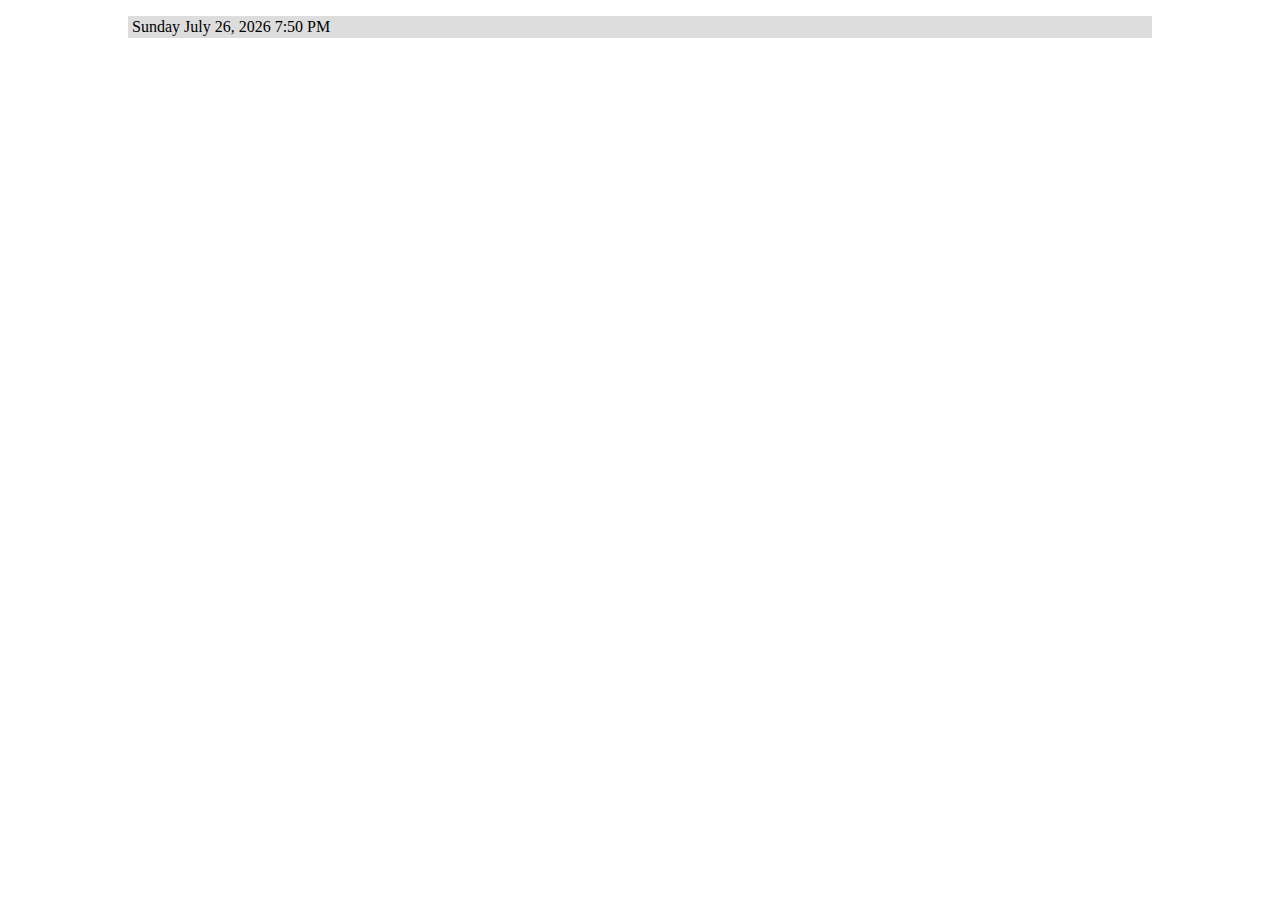
==== site/index.html @ f6bb116e "updated" ====
<!DOCTYPE html>
<html>
<!-- Copyright(c)2015 Glen Campbell -->
<head>
<title>clock.fyi</title>
<meta http-equiv="X-UA-Compatible" content="IE=edge">
<meta name="viewport" content="width=device-width, initial-scale=1">
<meta name="description" content="Your Internet clock">
<meta name="author" content="Glen Campbell <glen@xlerb.com>">
<style>
body { margin: auto 10% auto 10%; }
#clockbox { background-color: #ddd; padding: 2px 4px 2px 4px; }
</style>
</head>
<body>
<p id="clockbox"></p>
</body>
</html>
<script type="text/javascript" src="scripts/clock.js"></script>
<script>
window.onload=GetClock('clockbox');
</script>
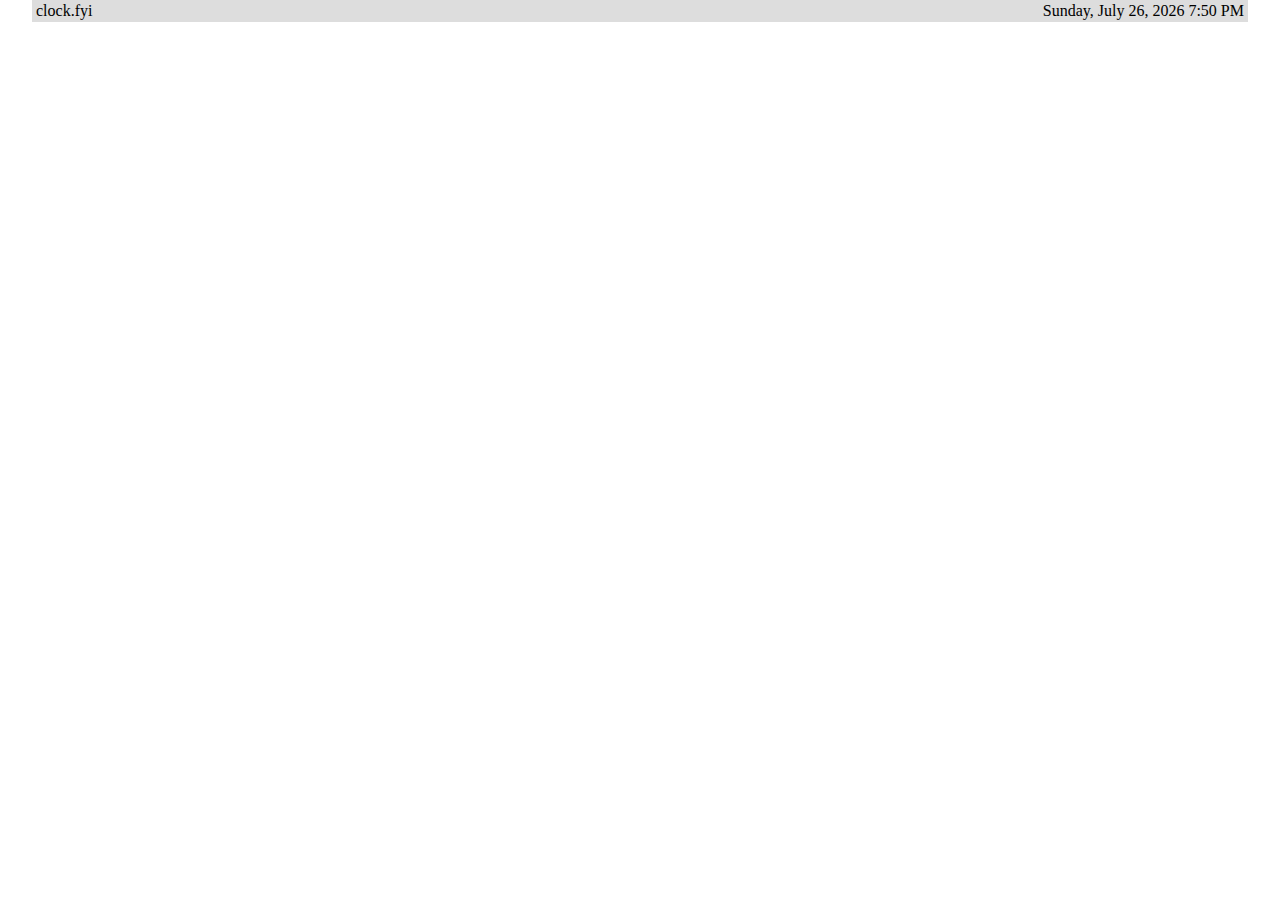
==== commit 9064227a: "added css, moved script" ====
--- a/site/index.html
+++ b/site/index.html
@@ -5,18 +5,19 @@
 <title>clock.fyi</title>
 <meta http-equiv="X-UA-Compatible" content="IE=edge">
 <meta name="viewport" content="width=device-width, initial-scale=1">
-<meta name="description" content="Your Internet clock">
-<meta name="author" content="Glen Campbell <glen@xlerb.com>">
+<meta name="description" content="A clock, for your information">
 <style>
-body { margin: auto 10% auto 10%; }
-#clockbox { background-color: #ddd; padding: 2px 4px 2px 4px; }
+@import url('clock.css');
 </style>
 </head>
 <body>
-<p id="clockbox"></p>
+<header>
+<span id="clockbox"></span>
+clock.fyi
+</header>
 </body>
 </html>
-<script type="text/javascript" src="scripts/clock.js"></script>
+<script type="text/javascript" src="clock.js"></script>
 <script>
 window.onload=GetClock('clockbox');
 </script>
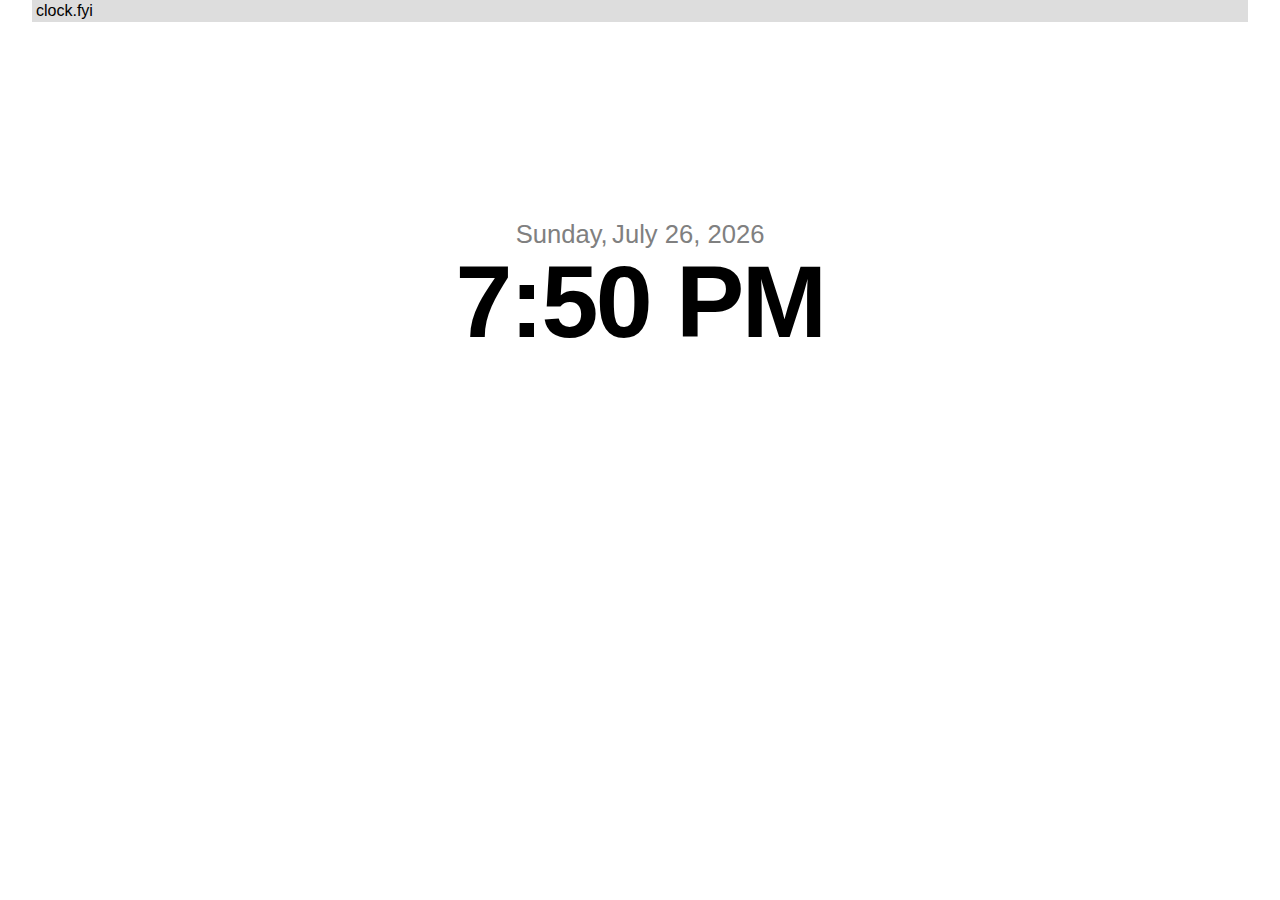
==== commit fd85c90d: "stylin'" ====
--- a/site/index.html
+++ b/site/index.html
@@ -12,12 +12,12 @@
 </head>
 <body>
 <header>
-<span id="clockbox"></span>
 clock.fyi
 </header>
+<div id="time"></div>
 </body>
 </html>
 <script type="text/javascript" src="clock.js"></script>
 <script>
-window.onload=GetClock('clockbox');
+window.onload=GetClock('time');
 </script>
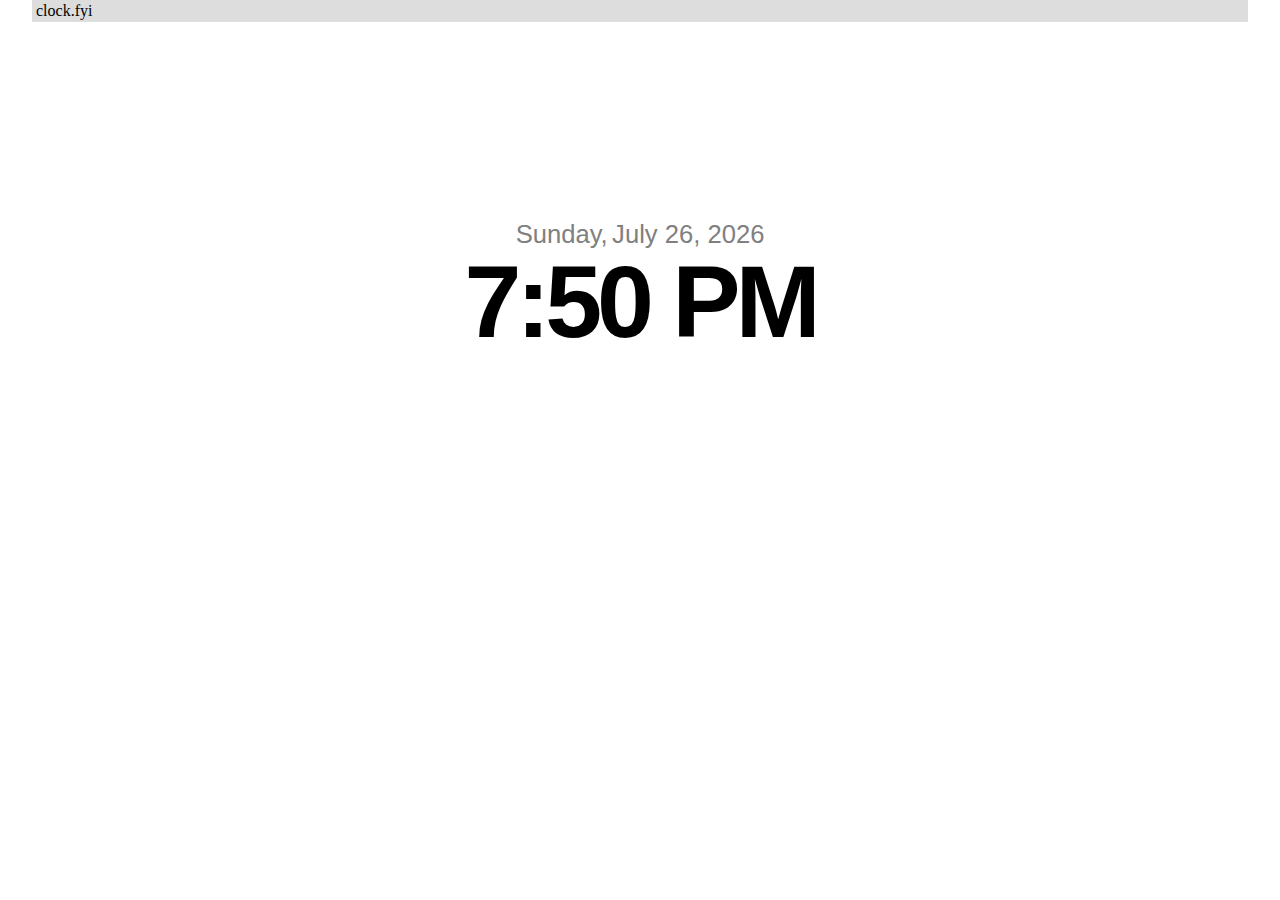
==== commit 12ac7616: "inlined" ====
--- a/site/index.html
+++ b/site/index.html
@@ -7,7 +7,31 @@
 <meta name="viewport" content="width=device-width, initial-scale=1">
 <meta name="description" content="A clock, for your information">
 <style>
-@import url('clock.css');
+body { 
+margin: auto 2em auto 2em; 
+text-rendering: optimizeLegibility;
+}
+header { 
+background-color: #ddd; 
+padding: 2px 4px 2px 4px; 
+}
+#time { 
+font-family: 'helvetica neue', helvetica, arial, sans-serif;
+text-align: center; 
+margin-top: 20vh; 
+line-height: 5vw;
+}
+.day, .date {
+font-size: 2vw;
+color: gray;
+}
+.time {
+display: block;
+font-weight: bold;
+letter-spacing: -.4vw;
+font-size: 8vw;
+}
+.day:after { content: ","; }
 </style>
 </head>
 <body>
@@ -17,7 +41,6 @@
 <div id="time"></div>
 </body>
 </html>
-<script type="text/javascript" src="clock.js"></script>
-<script>
-window.onload=GetClock('time');
+<script type="text/javascript">
+function GetClock(n){tday=new Array("Sunday","Monday","Tuesday","Wednesday","Thursday","Friday","Saturday"),tmonth=new Array("January","February","March","April","May","June","July","August","September","October","November","December"),d=new Date,nday=d.getDay(),nmonth=d.getMonth(),ndate=d.getDate(),nyear=d.getYear(),nhour=d.getHours(),nmin=d.getMinutes(),nyear<1e3&&(nyear+=1900),0==nhour?(ap=" AM",nhour=12):nhour<=11?ap=" AM":12==nhour?ap=" PM":nhour>=13&&(ap=" PM",nhour-=12),nmin<=9&&(nmin="0"+nmin),document.getElementById(n).innerHTML='<span class="day">'+tday[nday]+'</span> <span class="date">'+tmonth[nmonth]+" "+ndate+", "+nyear+'</span> <span class="time">'+nhour+":"+nmin+ap+"</span>",setTimeout("GetClock('"+n+"')",1e3)}window.onload=GetClock('time');
 </script>
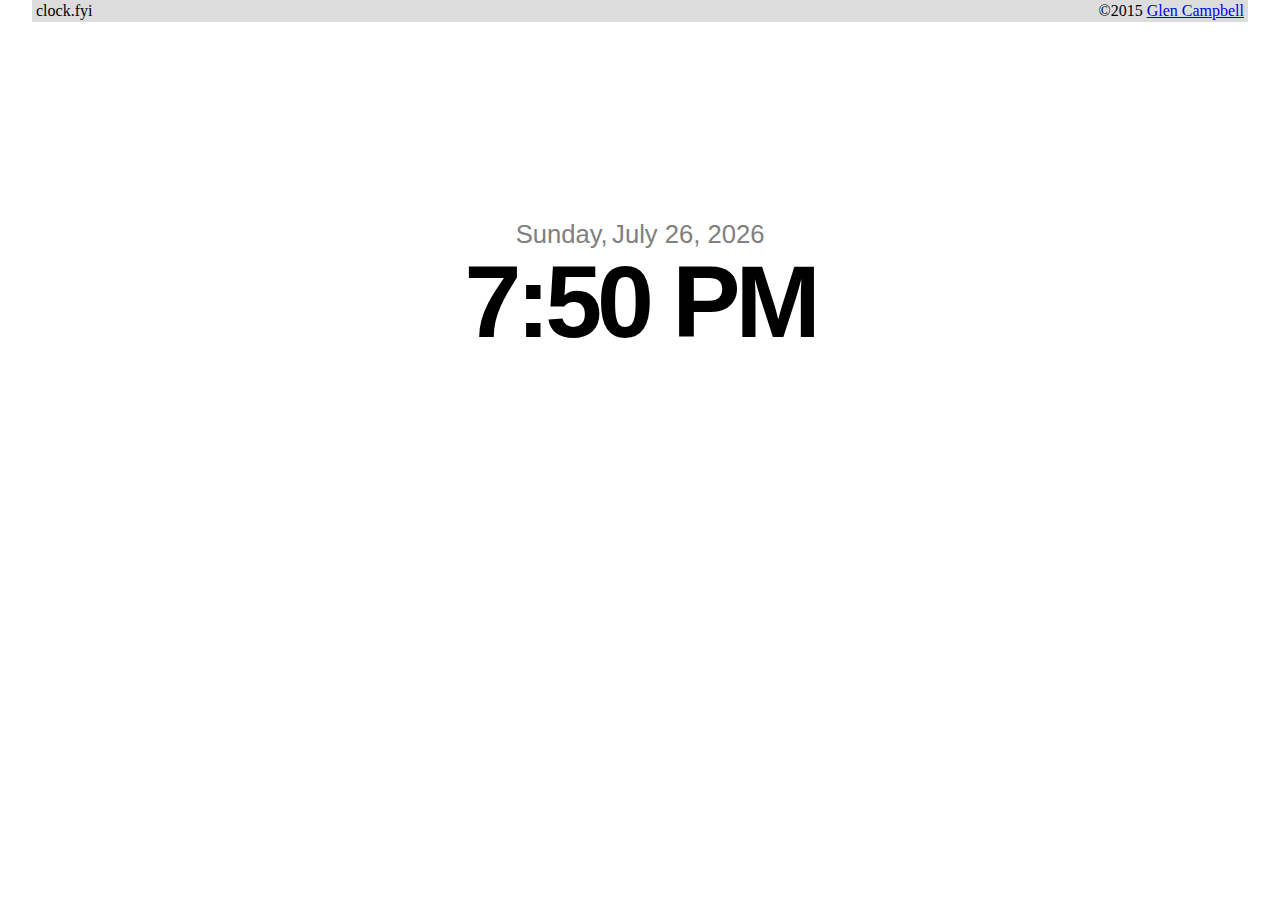
==== commit 6ac78d9f: "updated" ====
--- a/site/index.html
+++ b/site/index.html
@@ -15,11 +15,19 @@
 background-color: #ddd; 
 padding: 2px 4px 2px 4px; 
 }
+footer {
+height: 100px;
+text-align: center;
+}
+.right {
+float: right;
+}
 #time { 
 font-family: 'helvetica neue', helvetica, arial, sans-serif;
 text-align: center; 
 margin-top: 20vh; 
 line-height: 5vw;
+clear: both;
 }
 .day, .date {
 font-size: 2vw;
@@ -37,6 +45,9 @@
 <body>
 <header>
 clock.fyi
+<span class="right">
+&copy;2015 <a href="http://galliard.xyz">Glen Campbell</a>
+</span>
 </header>
 <div id="time"></div>
 </body>
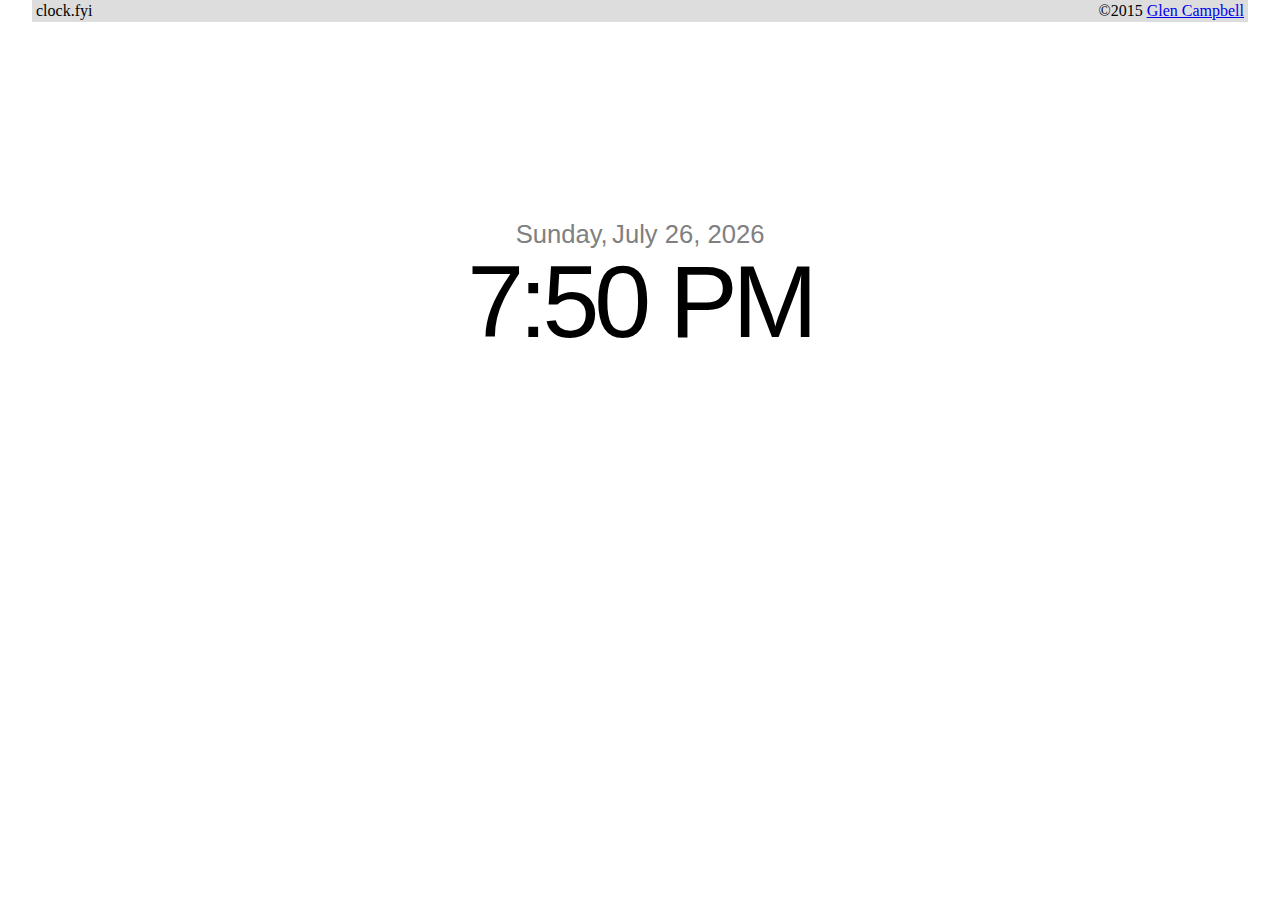
==== commit 79e02f8e: "font" ====
--- a/site/index.html
+++ b/site/index.html
@@ -6,6 +6,7 @@
 <meta http-equiv="X-UA-Compatible" content="IE=edge">
 <meta name="viewport" content="width=device-width, initial-scale=1">
 <meta name="description" content="A clock, for your information">
+<link type="text/css" rel="stylesheet" href="http://fast.fonts.net/cssapi/d54eb4ee-0245-4efb-9454-c1abd564d584.css">
 <style>
 body { 
 margin: auto 2em auto 2em; 
@@ -34,8 +35,9 @@
 color: gray;
 }
 .time {
+font-family: 'Schmutz W01 Clogged', 'helvetica neue', helvetica, arial, sans-serif;
 display: block;
-font-weight: bold;
+font-weight: normal;
 letter-spacing: -.4vw;
 font-size: 8vw;
 }
@@ -46,7 +48,7 @@
 <header>
 clock.fyi
 <span class="right">
-&copy;2015 <a href="http://galliard.xyz">Glen Campbell</a>
+&copy;2015 <a href="http://glenc.xyz">Glen Campbell</a>
 </span>
 </header>
 <div id="time"></div>
